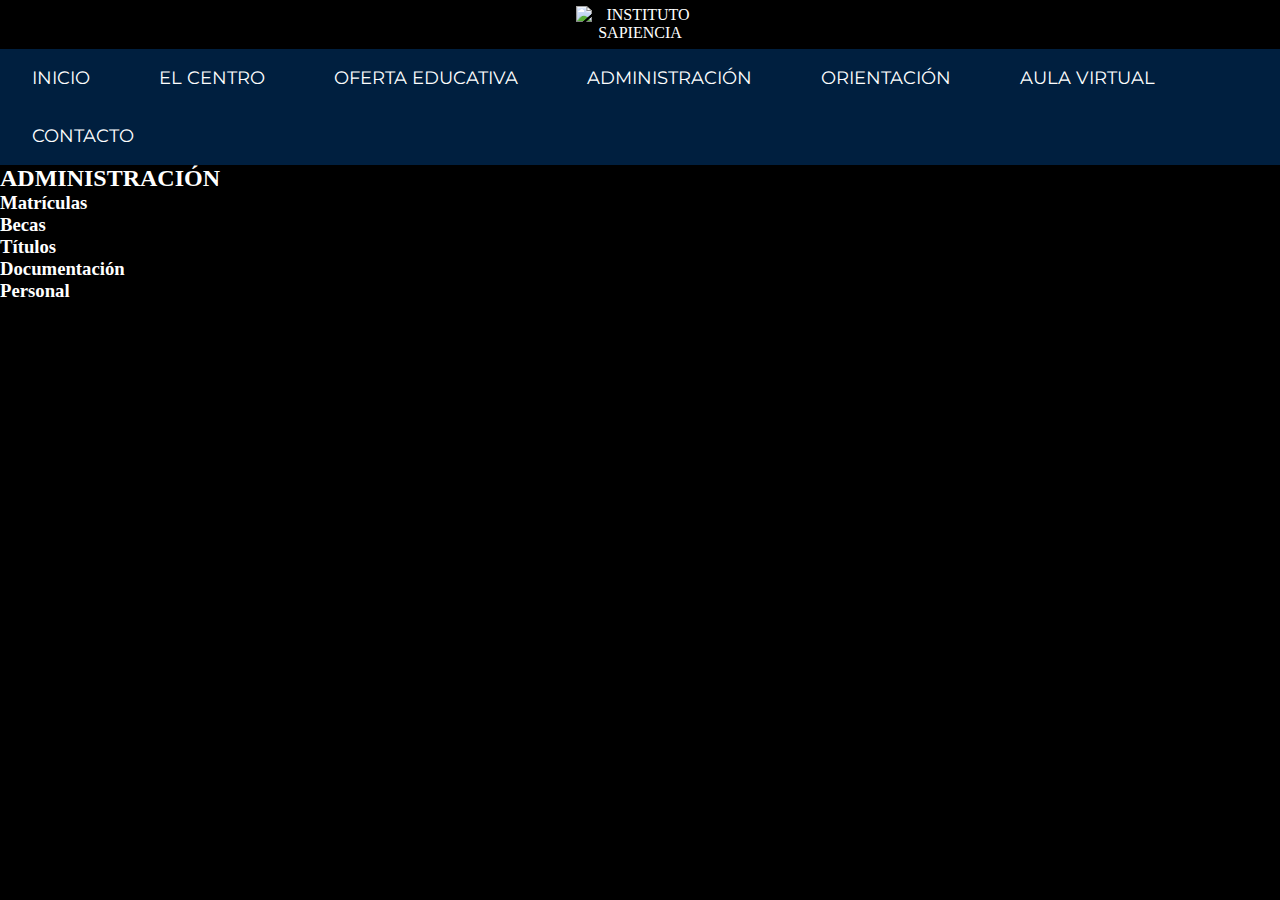
==== administracion.html @ a881a596 "Add files via upload" ====
<!DOCTYPE html>
<html lang="es">
<head>
    <meta charset="UTF-8">
    <meta name="viewport" content="width=device-width, initial-scale=1.0">
    <title>Instituto Sapiencia</title>
    <link rel="stylesheet" href="index.css">
    <link rel="shortcut icon" href="imgs/libro-verde.png" type="image/x-icon">

    <style>
        @import url('https://fonts.googleapis.com/css2?family=Montserrat:wght@100;300&family=Roboto:wght@300&display=swap');
        @import url('https://fonts.googleapis.com/css2?family=Roboto:wght@300&display=swap');
        @import url('https://fonts.googleapis.com/css2?family=Lato:wght@300&display=swap');
    </style>
</head>
<body>
    <header>
        <img class="title" src="imgs/titulo-peq.jpg" alt="INSTITUTO SAPIENCIA">
    </header>
    
    <nav>
        
        <ul>
            <li><a href="index.html">INICIO</a></li>
            <li class="dropdown">
                <a href="el-centro.html">EL CENTRO</a>
                <div class="dropdown-content">
                    <a href="#aulas">Aulas</a>
                    <a href="#instalaciones">Instalaciones</a>
                    <a href="#historia">Historia</a>
                    <a href="#ubicacion">Ubicación</a>
                </div>
            </li>
            <li class="dropdown">
                <a href="oferta-educativa.html">OFERTA EDUCATIVA</a>
                <div class="dropdown-content">
                    <a href="#eso">ESO</a>
                    <a href="#bachillerato">Bachillerato</a>
                    <a href="#artes">Artes</a>
                    <a href="#ciencias-tecnologia">Ciencias y Tecnología</a>
                    <a href="#general">General</a>
                    <a href="#humanidades-ciencias-sociales">Humanidades y Ciencias Sociales</a>
                </div>
            </li>
            <li class="dropdown">
                <a href="administracion.html">ADMINISTRACIÓN</a>
                <div class="dropdown-content">
                    <a href="#matriculas">Matrículas</a>
                    <a href="#becas">Becas</a>
                    <a href="#titulos">Títulos</a>
                    <a href="#documentacion">Documentación</a>
                    <a href="#personal">Personal</a>
                </div>
            </li>
            <li class="dropdown">
                <a href="orientacion.html">ORIENTACIÓN</a>
                <div class="dropdown-content">
                    <a href="#departamentos">Departamentos</a>
                    <a href="#continuar-estudiando">Continuar Estudiando</a>
                    <a href="#salidas-profesionales">Salidas Profesionales</a>
                </div>
            </li>
            <li class="dropdown">
                <a href="aula-virtual.html">AULA VIRTUAL</a>
                <div class="dropdown-content">
                    <a href="#login-plataforma-online">Login a Plataforma ONLINE</a>
                </div>
            </li>
            <li class="dropdown">
                <a href="contacto.html">CONTACTO</a>
                <div class="dropdown-content">
                    <a href="#informacion-contacto">Información de Contacto</a>
                    <a href="#formulario-contacto">Formulario de Contacto</a>
                </div>
            </li>
        </ul>
    </nav>

    <!-- 4. ADMINISTRACIÓN -->
<section id="administracion">
    <h2>ADMINISTRACIÓN</h2>
    <!-- 4.1 Matriculas -->
    <subsection id="matriculas">
        <h3>Matrículas</h3>
        <!-- Información sobre matrículas -->
    </subsection>
    <!-- 4.2 Becas -->
    <subsection id="becas">
        <h3>Becas</h3>
        <!-- Información sobre becas -->
    </subsection>
    <!-- 4.3 Títulos -->
    <subsection id="titulos">
        <h3>Títulos</h3>
        <!-- Información sobre títulos -->
    </subsection>
    <!-- 4.4 Documentación -->
    <subsection id="documentacion">
        <h3>Documentación</h3>
        <!-- Información sobre documentación -->
    </subsection>
    <!-- 4.5 Personal -->
    <subsection id="personal">
        <h3>Personal</h3>
        <!-- Información sobre el personal -->
    </subsection>
</section>
</body>
</html>
---- index.css ----
/* REINICIO CSS */
* {
	margin: 0;
	padding: 0;
	list-style: none;
	text-decoration: none;
	border: none;
	outline: none;
}

body {
    background-color: #000000;
    color: #FFFFFF;
}

body.index {
    background-image: url(imgs/letras.jpg);
    background-position: center;
    background-repeat: no-repeat;
    background-size: cover;
} 

/* LOGO */
.title {
    width: 10%;
    max-width: 10%;
    padding: 0.5%;
}

/* ESTILOS PARA EL MENÚ */
header {
    text-align: center;
    background-image: url(imgs/pizarra-borrada.jpg);
    background-position: center;
    background-repeat: no-repeat;
    background-size: cover;
    justify-content: center;
}

nav {
    display: flex;
    justify-content: center;
    background-color: #001F3F;
}

nav ul {
    list-style: none;
    font-family: 'Montserrat', sans-serif;
    font-size: large;
    padding: 0;
    margin: 0;
    background-color: #001F3F;
    overflow: hidden;
    display: inline-block;
}

nav li {
    display: inline-block;
}

nav a {
    display: block;
    color: #FFFFFF;
    text-align: center;
    padding: 18px 32px;
    text-decoration: none;
    text-align: center;
}

nav a:hover {
    background-color: #333333;
    color: #2ECC71;
}

/* ESTILOS PARA EL MENÚ DESPLEGABLE */
nav li.dropdown {
    display: inline-block;
    
}

.dropdown-content {
    display: none;
    position: absolute;
    background-color: #FFFFFF;
    min-width: 160px;
    box-shadow: 0 8px 16px rgba(0,0,0,0.2);
    z-index: 1;
}

.dropdown-content a {
    color: #000000;
    padding: 12px 16px;
    display: block;
    text-align: left;
}

.dropdown-content a:hover {
    background-color: rgb(0,31,61,0.8);
}

.dropdown:hover .dropdown-content {
    display: block;
}

/* INICIO */


.centered {
    position: absolute;
    top: 60%;
    left: 50%;
    transform: translate(-50%, -50%);
    color:#001F3F;
    font-family: 'Roboto', sans-serif;
    font-size: 200%;
    
}

#img-welcome {
    width: 52.5%;
    height: 50%;
    position: relative;
    top: 22.8%;
    left: 23.5%;
    opacity: 75%;
    border-radius: 10%;
}

#welcome {
    font-family: 'Montserrat';
    text-align: center;
    margin: 1.4%;
    font-size: 200%;
}
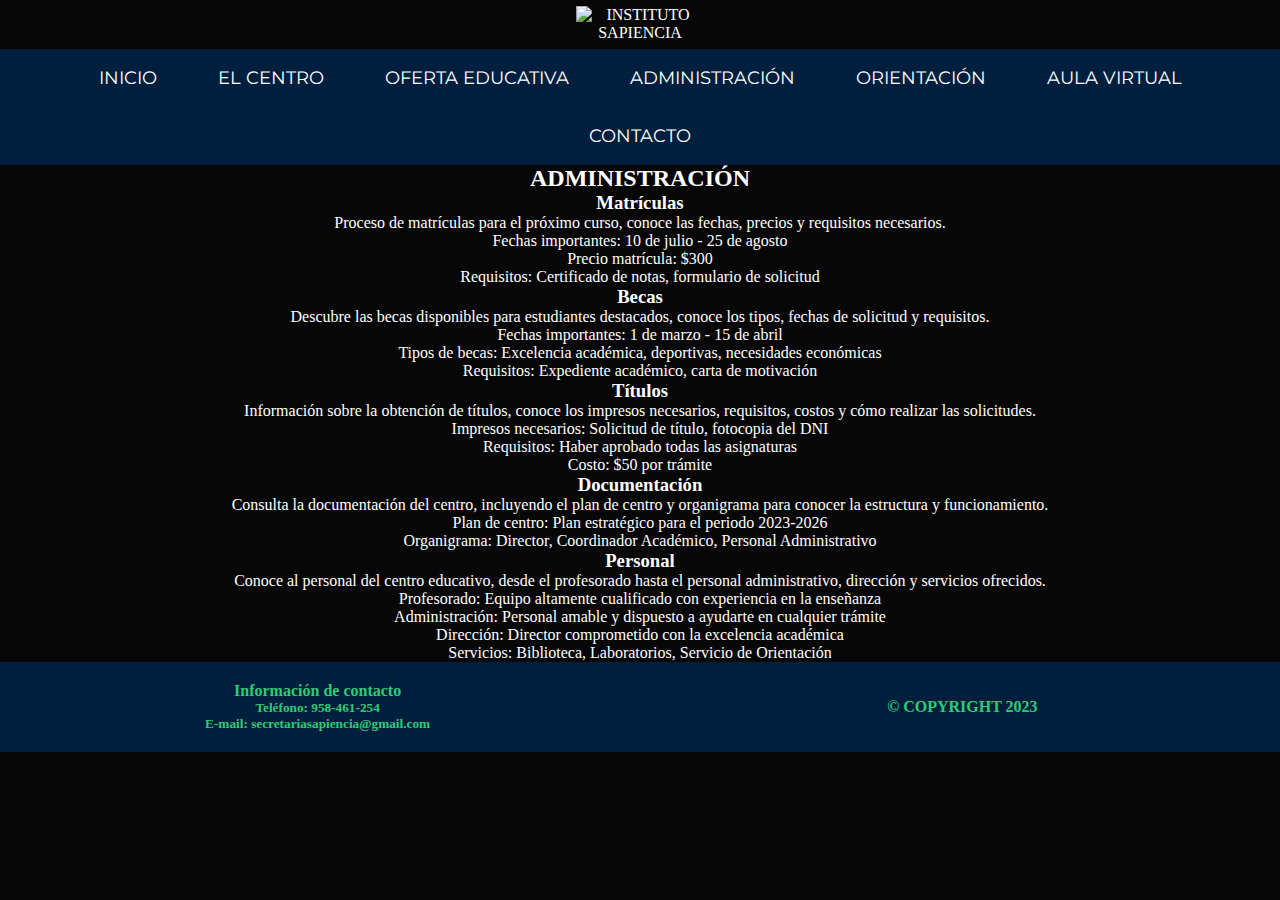
==== commit f417b383: "Add files via upload" ====
--- a/administracion.html
+++ b/administracion.html
@@ -75,35 +75,76 @@
             </li>
         </ul>
     </nav>
-
-    <!-- 4. ADMINISTRACIÓN -->
+<!-- 4. ADMINISTRACIÓN -->
 <section id="administracion">
     <h2>ADMINISTRACIÓN</h2>
-    <!-- 4.1 Matriculas -->
+    <!-- 4.1 Matrículas -->
     <subsection id="matriculas">
         <h3>Matrículas</h3>
-        <!-- Información sobre matrículas -->
+        <hr>
+        <p>Proceso de matrículas para el próximo curso, conoce las fechas, precios y requisitos necesarios.</p>
+        <ul>
+            <li>Fechas importantes: 10 de julio - 25 de agosto</li>
+            <li>Precio matrícula: $300</li>
+            <li>Requisitos: Certificado de notas, formulario de solicitud</li>
+        </ul>
     </subsection>
     <!-- 4.2 Becas -->
     <subsection id="becas">
         <h3>Becas</h3>
-        <!-- Información sobre becas -->
+        <hr>
+        <p>Descubre las becas disponibles para estudiantes destacados, conoce los tipos, fechas de solicitud y requisitos.</p>
+        <ul>
+            <li>Fechas importantes: 1 de marzo - 15 de abril</li>
+            <li>Tipos de becas: Excelencia académica, deportivas, necesidades económicas</li>
+            <li>Requisitos: Expediente académico, carta de motivación</li>
+        </ul>
     </subsection>
     <!-- 4.3 Títulos -->
     <subsection id="titulos">
         <h3>Títulos</h3>
-        <!-- Información sobre títulos -->
+        <hr>
+        <p>Información sobre la obtención de títulos, conoce los impresos necesarios, requisitos, costos y cómo realizar las solicitudes.</p>
+        <ul>
+            <li>Impresos necesarios: Solicitud de título, fotocopia del DNI</li>
+            <li>Requisitos: Haber aprobado todas las asignaturas</li>
+            <li>Costo: $50 por trámite</li>
+        </ul>
     </subsection>
     <!-- 4.4 Documentación -->
     <subsection id="documentacion">
         <h3>Documentación</h3>
-        <!-- Información sobre documentación -->
+        <hr>
+        <p>Consulta la documentación del centro, incluyendo el plan de centro y organigrama para conocer la estructura y funcionamiento.</p>
+        <ul>
+            <li>Plan de centro: Plan estratégico para el periodo 2023-2026</li>
+            <li>Organigrama: Director, Coordinador Académico, Personal Administrativo</li>
+        </ul>
     </subsection>
     <!-- 4.5 Personal -->
     <subsection id="personal">
         <h3>Personal</h3>
-        <!-- Información sobre el personal -->
+        <hr>
+        <p>Conoce al personal del centro educativo, desde el profesorado hasta el personal administrativo, dirección y servicios ofrecidos.</p>
+        <ul>
+            <li>Profesorado: Equipo altamente cualificado con experiencia en la enseñanza</li>
+            <li>Administración: Personal amable y dispuesto a ayudarte en cualquier trámite</li>
+            <li>Dirección: Director comprometido con la excelencia académica</li>
+            <li>Servicios: Biblioteca, Laboratorios, Servicio de Orientación</li>
+        </ul>
     </subsection>
 </section>
+
+<footer>
+    <div class="footer-contact-info">
+        <h4>Información de contacto</h4>
+        <h5>Teléfono: 958-461-254</h5>
+        <h5>E-mail: secretariasapiencia@gmail.com</h5>
+    </div>
+
+    <div class="footer-mapa">
+        <h4>© COPYRIGHT 2023</h4>
+    </div>
+</footer>
 </body>
 </html>--- a/index.css
+++ b/index.css
@@ -8,9 +8,53 @@
 	outline: none;
 }
 
+/* IMÁGENES */
+.image-section {
+    text-align: center;
+}
+
+/* Estilo para las imágenes */
+.styled-image {
+    margin: 0.8%;
+    max-width: 50%;
+    height: auto;
+    border: 3px solid #2ECC71; /* Borde estiloso con color verde */
+    border-radius: 10px; /* Esquinas redondeadas */
+    transition: transform 0.35s ease-in-out;
+}
+
+/* Efecto al pasar el ratón por encima de las imágenes */
+.styled-image:hover {
+    transform: scale(1.05);
+}
+
+/* Contenedor de imágenes con texto */
+.image-container {
+    margin: 2%;
+    display: flex;
+    flex-wrap: wrap;
+    justify-content: center;
+}
+
+/* Estilo para el texto sobre las imágenes */
+.styled-image::before {
+    content: attr(data-text);
+    position: absolute;
+    top: 50%;
+    left: 50%;
+    transform: translate(-50%, -50%);
+    color: #FFFFFF;
+    font-size: 16px;
+    font-family: 'Montserrat', sans-serif;
+    font-weight: bold;
+    text-shadow: 2px 2px 4px rgba(0, 0, 0, 0.7);
+}
+
+/* BODY */
 body {
-    background-color: #000000;
-    color: #FFFFFF;
+    background-color: #070707;
+    color: #FFFFFF;
+    text-align: center;
 }
 
 body.index {
@@ -18,7 +62,20 @@
     background-position: center;
     background-repeat: no-repeat;
     background-size: cover;
-} 
+}
+
+body.elcentro {
+    display: flex;
+    flex-wrap: wrap;
+}
+
+body#elcentro section {
+    text-align: center;
+    box-sizing: border-box;
+    width: auto;
+    padding: 20px;
+    border: 1px solid #FFFFFF;
+}
 
 /* LOGO */
 .title {
@@ -62,7 +119,7 @@
     display: block;
     color: #FFFFFF;
     text-align: center;
-    padding: 18px 32px;
+    padding: 18px 28px;
     text-decoration: none;
     text-align: center;
 }
@@ -102,9 +159,27 @@
     display: block;
 }
 
+/* FOOTER */
+footer {
+    background-color: #001F3F;
+    color:#2ECC71;
+    padding: 20px;
+    display: flex;
+    justify-content: space-between;
+    align-items: center;
+}
+
+.footer-contact-info {
+    width: 48%;
+    text-align: center;
+}
+
+.footer-mapa {
+    text-align: center;
+    width: 48%;
+}
+
 /* INICIO */
-
-
 .centered {
     position: absolute;
     top: 60%;
@@ -112,8 +187,7 @@
     transform: translate(-50%, -50%);
     color:#001F3F;
     font-family: 'Roboto', sans-serif;
-    font-size: 200%;
-    
+    font-size: 185%;
 }
 
 #img-welcome {
@@ -121,9 +195,9 @@
     height: 50%;
     position: relative;
     top: 22.8%;
-    left: 23.5%;
-    opacity: 75%;
-    border-radius: 10%;
+    opacity: 70%;
+    border-radius: 50%;
+    margin-bottom: 1.5%;
 }
 
 #welcome {
@@ -131,4 +205,120 @@
     text-align: center;
     margin: 1.4%;
     font-size: 200%;
+}
+
+
+/* AULA VIRTUAL */
+#aula-virtual {
+    background-color: #000000;
+    color: #FFFFFF;
+    padding: 20px;
+}
+
+#aula-virtual h2 {
+    font-size: 2em;
+    margin-bottom: 20px;
+}
+
+/* Formulario de login */
+#aula-virtual form {
+    max-width: 400px;
+    margin: 0 auto;
+}
+
+#aula-virtual label {
+    display: block;
+    font-size: 1.2em;
+    margin-bottom: 8px;
+}
+
+#aula-virtual input {
+    width: 100%;
+    padding: 10px;
+    margin-bottom: 16px;
+    font-size: 1em;
+    border: 1px solid #2ECC71;
+    border-radius: 5px;
+}
+
+#aula-virtual input[type="submit"] {
+    background-color: #2ECC71;
+    color: #FFFFFF;
+    cursor: pointer;
+    transition: background-color 0.3s ease;
+}
+
+#aula-virtual input[type="submit"]:hover {
+    background-color: #001F3F;
+}
+
+/* CONTACTO */
+#contacto {
+    background-color: #FFFFFF;
+    color: #001F3F;
+    padding: 20px;
+}
+
+#contacto h2 {
+    font-size: 2em;
+    margin-bottom: 20px;
+}
+
+/* Información de contacto */
+#informacion-contacto {
+    margin-bottom: 30px;
+}
+
+#informacion-contacto h3 {
+    font-size: 1.5em;
+    margin-bottom: 10px;
+}
+
+/* Formulario de contacto */
+#formulario-contacto {
+    max-width: 600px;
+    margin: 0 auto;
+}
+
+#formulario-contacto h3 {
+    font-size: 1.5em;
+    margin-bottom: 20px;
+}
+
+#formulario-contacto form {
+    display: flex;
+    flex-direction: column;
+}
+
+#formulario-contacto label {
+    font-size: 1.2em;
+    margin-bottom: 8px;
+}
+
+#formulario-contacto input,
+#formulario-contacto textarea {
+    padding: 10px;
+    margin-bottom: 16px;
+    font-size: 1em;
+    border: 1px solid #001F3F;
+    border-radius: 5px;
+}
+
+#formulario-contacto textarea {
+    resize: vertical;
+}
+
+#formulario-contacto input[type="submit"] {
+    background-color: #001F3F;
+    color: #FFFFFF;
+    cursor: pointer;
+    padding: 10px;
+    font-size: 1em;
+    border: none;
+    border-radius: 5px;
+    transition: background-color 0.3s ease;
+}
+
+#formulario-contacto input[type="submit"]:hover {
+    background-color: #2ECC71;
 }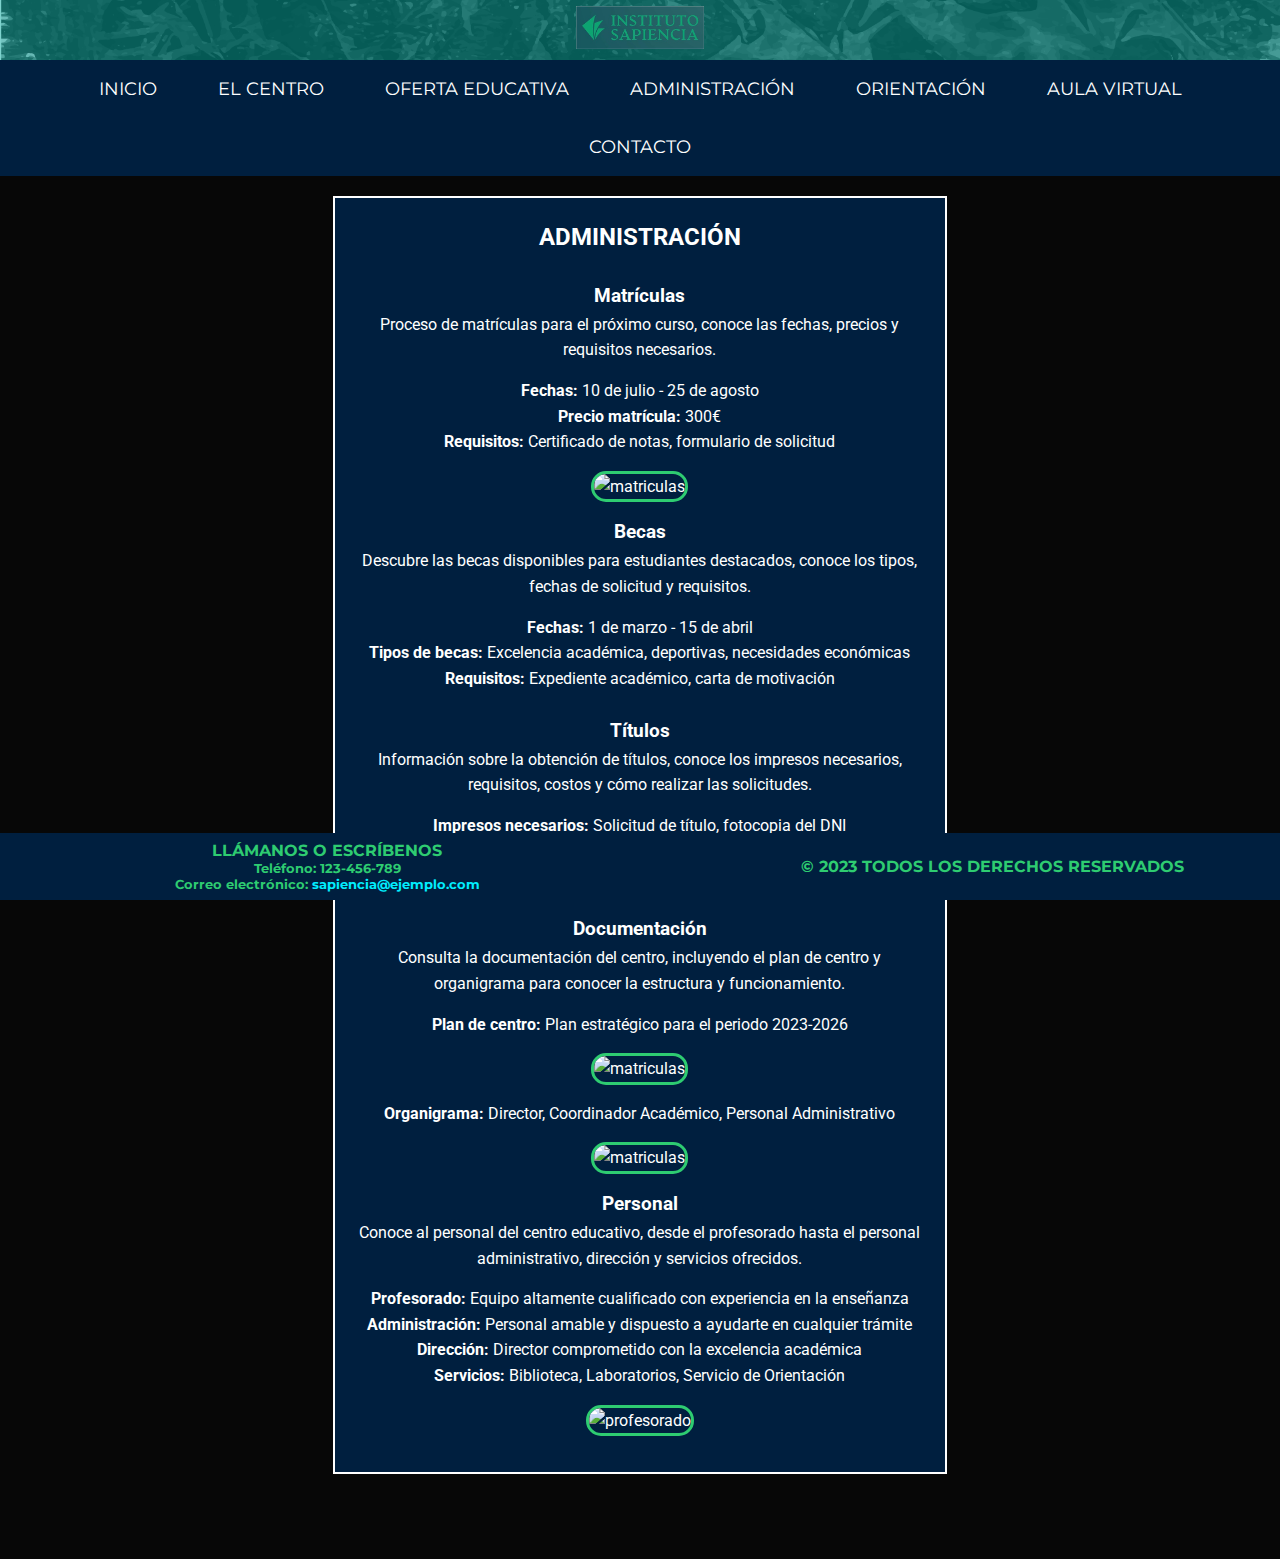
==== commit 24701f42: "Actualizacion 11/01/2024" ====
--- a/administracion.html
+++ b/administracion.html
@@ -5,7 +5,7 @@
     <meta name="viewport" content="width=device-width, initial-scale=1.0">
     <title>Instituto Sapiencia</title>
     <link rel="stylesheet" href="index.css">
-    <link rel="shortcut icon" href="imgs/libro-verde.png" type="image/x-icon">
+    <link rel="shortcut icon" href="imgs/inicio-fondos-iconos/libro-verde.png" type="image/x-icon">
 
     <style>
         @import url('https://fonts.googleapis.com/css2?family=Montserrat:wght@100;300&family=Roboto:wght@300&display=swap');
@@ -14,9 +14,11 @@
     </style>
 </head>
 <body>
-    <header>
-        <img class="title" src="imgs/titulo-peq.jpg" alt="INSTITUTO SAPIENCIA">
-    </header>
+    <a href="index.html">
+        <header>
+            <img class="title" src="imgs/inicio-fondos-iconos/titulo-peq.jpg" alt="INSTITUTO SAPIENCIA">
+        </header>
+    </a>
     
     <nav>
         
@@ -25,69 +27,65 @@
             <li class="dropdown">
                 <a href="el-centro.html">EL CENTRO</a>
                 <div class="dropdown-content">
-                    <a href="#aulas">Aulas</a>
-                    <a href="#instalaciones">Instalaciones</a>
-                    <a href="#historia">Historia</a>
-                    <a href="#ubicacion">Ubicación</a>
+                    <a href="el-centro.html#aulas">Aulas</a>
+                    <a href="el-centro.html#instalaciones">Instalaciones</a>
+                    <a href="el-centro.html#historia">Historia</a>
+                    <a href="el-centro.html#ubicacion">Ubicación</a>
                 </div>
             </li>
             <li class="dropdown">
                 <a href="oferta-educativa.html">OFERTA EDUCATIVA</a>
                 <div class="dropdown-content">
-                    <a href="#eso">ESO</a>
-                    <a href="#bachillerato">Bachillerato</a>
-                    <a href="#artes">Artes</a>
-                    <a href="#ciencias-tecnologia">Ciencias y Tecnología</a>
-                    <a href="#general">General</a>
-                    <a href="#humanidades-ciencias-sociales">Humanidades y Ciencias Sociales</a>
+                    <a href="oferta-educativa.html#eso">ESO</a>
+                    <a href="oferta-educativa.html#bachillerato">Bachillerato</a>
+                    <a href="oferta-educativa.html#artes">Artes</a>
+                    <a href="oferta-educativa.html#ciencias-tecnologia">Ciencias y Tecnología</a>
+                    <a href="oferta-educativa.html#general">General</a>
+                    <a href="oferta-educativa.html#humanidades-ciencias-sociales">Humanidades y Ciencias Sociales</a>
                 </div>
             </li>
             <li class="dropdown">
                 <a href="administracion.html">ADMINISTRACIÓN</a>
                 <div class="dropdown-content">
-                    <a href="#matriculas">Matrículas</a>
-                    <a href="#becas">Becas</a>
-                    <a href="#titulos">Títulos</a>
-                    <a href="#documentacion">Documentación</a>
-                    <a href="#personal">Personal</a>
+                    <a href="administracion.html#matriculas">Matrículas</a>
+                    <a href="administracion.html#becas">Becas</a>
+                    <a href="administracion.html#titulos">Títulos</a>
+                    <a href="administracion.html#documentacion">Documentación</a>
+                    <a href="administracion.html#personal">Personal</a>
                 </div>
             </li>
             <li class="dropdown">
                 <a href="orientacion.html">ORIENTACIÓN</a>
                 <div class="dropdown-content">
-                    <a href="#departamentos">Departamentos</a>
-                    <a href="#continuar-estudiando">Continuar Estudiando</a>
-                    <a href="#salidas-profesionales">Salidas Profesionales</a>
+                    <a href="orientacion.html#departamentos">Departamentos</a>
+                    <a href="orientacion.html#continuar-estudiando">Continuar Estudiando</a>
+                    <a href="orientacion.html#salidas-profesionales">Salidas Profesionales</a>
                 </div>
             </li>
             <li class="dropdown">
                 <a href="aula-virtual.html">AULA VIRTUAL</a>
-                <div class="dropdown-content">
-                    <a href="#login-plataforma-online">Login a Plataforma ONLINE</a>
-                </div>
             </li>
             <li class="dropdown">
                 <a href="contacto.html">CONTACTO</a>
-                <div class="dropdown-content">
-                    <a href="#informacion-contacto">Información de Contacto</a>
-                    <a href="#formulario-contacto">Formulario de Contacto</a>
-                </div>
             </li>
         </ul>
     </nav>
 <!-- 4. ADMINISTRACIÓN -->
 <section id="administracion">
-    <h2>ADMINISTRACIÓN</h2>
+    <h2>ADMINISTRACIÓN</h2><br>
     <!-- 4.1 Matrículas -->
     <subsection id="matriculas">
         <h3>Matrículas</h3>
         <hr>
         <p>Proceso de matrículas para el próximo curso, conoce las fechas, precios y requisitos necesarios.</p>
         <ul>
-            <li>Fechas importantes: 10 de julio - 25 de agosto</li>
-            <li>Precio matrícula: $300</li>
-            <li>Requisitos: Certificado de notas, formulario de solicitud</li>
+            <li><strong>Fechas:</strong> 10 de julio - 25 de agosto</li>
+            <li><strong>Precio matrícula:</strong> 300€</li>
+            <li><strong>Requisitos:</strong> Certificado de notas, formulario de solicitud</li>
         </ul>
+        <div class="image-container">
+            <img src="Imgs/matricula.jpg" alt="matriculas" class="styled-image">
+        </div>
     </subsection>
     <!-- 4.2 Becas -->
     <subsection id="becas">
@@ -95,30 +93,36 @@
         <hr>
         <p>Descubre las becas disponibles para estudiantes destacados, conoce los tipos, fechas de solicitud y requisitos.</p>
         <ul>
-            <li>Fechas importantes: 1 de marzo - 15 de abril</li>
-            <li>Tipos de becas: Excelencia académica, deportivas, necesidades económicas</li>
-            <li>Requisitos: Expediente académico, carta de motivación</li>
+            <li><strong>Fechas:</strong> 1 de marzo - 15 de abril</li>
+            <li><strong>Tipos de becas:</strong> Excelencia académica, deportivas, necesidades económicas</li>
+            <li><strong>Requisitos:</strong> Expediente académico, carta de motivación</li>
         </ul>
-    </subsection>
+    </subsection><br>
     <!-- 4.3 Títulos -->
     <subsection id="titulos">
         <h3>Títulos</h3>
         <hr>
         <p>Información sobre la obtención de títulos, conoce los impresos necesarios, requisitos, costos y cómo realizar las solicitudes.</p>
         <ul>
-            <li>Impresos necesarios: Solicitud de título, fotocopia del DNI</li>
-            <li>Requisitos: Haber aprobado todas las asignaturas</li>
-            <li>Costo: $50 por trámite</li>
+            <li><strong>Impresos necesarios:</strong> Solicitud de título, fotocopia del DNI</li>
+            <li><strong>Requisitos:</strong> Haber aprobado todas las asignaturas</li>
+            <li><strong>Costo:</strong> 50€ por trámite</li>
         </ul>
-    </subsection>
+    </subsection><br>
     <!-- 4.4 Documentación -->
     <subsection id="documentacion">
         <h3>Documentación</h3>
         <hr>
         <p>Consulta la documentación del centro, incluyendo el plan de centro y organigrama para conocer la estructura y funcionamiento.</p>
         <ul>
-            <li>Plan de centro: Plan estratégico para el periodo 2023-2026</li>
-            <li>Organigrama: Director, Coordinador Académico, Personal Administrativo</li>
+            <li><strong>Plan de centro:</strong> Plan estratégico para el periodo 2023-2026</li>
+            <div class="image-container">
+                <img src="https://iespm.es/images/complementos/pe.png" alt="matriculas" class="styled-image">
+            </div>
+            <li><strong>Organigrama:</strong> Director, Coordinador Académico, Personal Administrativo</li>
+            <div class="image-container">
+                <img src="https://www.iesandorra.es/images/organigrama.gif" alt="matriculas" class="styled-image">
+            </div>
         </ul>
     </subsection>
     <!-- 4.5 Personal -->
@@ -127,23 +131,26 @@
         <hr>
         <p>Conoce al personal del centro educativo, desde el profesorado hasta el personal administrativo, dirección y servicios ofrecidos.</p>
         <ul>
-            <li>Profesorado: Equipo altamente cualificado con experiencia en la enseñanza</li>
-            <li>Administración: Personal amable y dispuesto a ayudarte en cualquier trámite</li>
-            <li>Dirección: Director comprometido con la excelencia académica</li>
-            <li>Servicios: Biblioteca, Laboratorios, Servicio de Orientación</li>
+            <li><strong>Profesorado:</strong> Equipo altamente cualificado con experiencia en la enseñanza</li>
+            <li><strong>Administración:</strong> Personal amable y dispuesto a ayudarte en cualquier trámite</li>
+            <li><strong>Dirección:</strong> Director comprometido con la excelencia académica</li>
+            <li><strong>Servicios:</strong> Biblioteca, Laboratorios, Servicio de Orientación</li>
         </ul>
+        <div class="image-container">
+            <img src="Imgs/profesores.jpg" alt="profesorado" class="styled-image">
+        </div>
     </subsection>
 </section>
 
 <footer>
     <div class="footer-contact-info">
-        <h4>Información de contacto</h4>
-        <h5>Teléfono: 958-461-254</h5>
-        <h5>E-mail: secretariasapiencia@gmail.com</h5>
+        <h4>LLÁMANOS O ESCRÍBENOS</h4>
+        <h5>Teléfono: 123-456-789</h5>
+        <h5>Correo electrónico: <a href="mailto:secretaria@ejemplo.com">sapiencia@ejemplo.com</a></h5>
     </div>
 
     <div class="footer-mapa">
-        <h4>© COPYRIGHT 2023</h4>
+        <h4>© 2023 TODOS LOS DERECHOS RESERVADOS</h4>
     </div>
 </footer>
 </body>
--- a/index.css
+++ b/index.css
@@ -15,17 +15,19 @@
 
 /* Estilo para las imágenes */
 .styled-image {
-    margin: 0.8%;
-    max-width: 50%;
+    margin: 0.85%;
+    max-width: 60%;
     height: auto;
-    border: 3px solid #2ECC71; /* Borde estiloso con color verde */
-    border-radius: 10px; /* Esquinas redondeadas */
+    border: 3px solid #2ECC71;
+    border-radius: 15px;
     transition: transform 0.35s ease-in-out;
 }
 
 /* Efecto al pasar el ratón por encima de las imágenes */
 .styled-image:hover {
-    transform: scale(1.05);
+    transform: scale(1.06);
+    box-shadow: 15px 15px 10px 10px #312b26;
+    -webkit-box-shadow: 0px 0px 4px 4px #01eeff;
 }
 
 /* Contenedor de imágenes con texto */
@@ -50,15 +52,21 @@
     text-shadow: 2px 2px 4px rgba(0, 0, 0, 0.7);
 }
 
+/* A */
+a {
+    color: #01eeff;
+}
+
 /* BODY */
 body {
     background-color: #070707;
     color: #FFFFFF;
     text-align: center;
+    font-family: 'Roboto';
 }
 
 body.index {
-    background-image: url(imgs/letras.jpg);
+    background-image: url(imgs/inicio-fondos-iconos/letras.jpg);
     background-position: center;
     background-repeat: no-repeat;
     background-size: cover;
@@ -72,9 +80,48 @@
 body#elcentro section {
     text-align: center;
     box-sizing: border-box;
-    width: auto;
+    width: 59%;
+    margin: 20px auto;
     padding: 20px;
-    border: 1px solid #FFFFFF;
+    border: 2px solid #FFFFFF;
+    background-color: #001F3F;
+    font-family: 'Roboto';
+}
+
+#index, #oferta-educativa, #administracion, #orientacion, #aula-virtual, #contacto {
+    text-align: center;
+    box-sizing: border-box;
+    width: 60%;
+    margin: 20px auto;
+    padding: 20px;
+    border: 2px solid #FFFFFF;
+    background-color: #001F3F;
+    font-family: 'Roboto';
+    margin-bottom: 85px;
+}
+
+#administracion {
+    width: 48%;
+}
+
+#contacto {
+    width: 40%;
+}
+
+#orientacion {
+    width: 50%;
+}
+
+#aula-virtual {
+    width: 35%;
+}
+
+#history { 
+    text-align: justify;
+}
+
+#elcentrotext {
+    text-align: justify;
 }
 
 /* LOGO */
@@ -87,7 +134,7 @@
 /* ESTILOS PARA EL MENÚ */
 header {
     text-align: center;
-    background-image: url(imgs/pizarra-borrada.jpg);
+    background-image: url(imgs/inicio-fondos-iconos/pizarra-borrada.jpg);
     background-position: center;
     background-repeat: no-repeat;
     background-size: cover;
@@ -132,7 +179,6 @@
 /* ESTILOS PARA EL MENÚ DESPLEGABLE */
 nav li.dropdown {
     display: inline-block;
-    
 }
 
 .dropdown-content {
@@ -163,10 +209,15 @@
 footer {
     background-color: #001F3F;
     color:#2ECC71;
+    font-family: 'Montserrat';
     padding: 20px;
     display: flex;
     justify-content: space-between;
     align-items: center;
+    position:fixed;
+    bottom:0px;
+    width: 100%;
+    height: 3%;
 }
 
 .footer-contact-info {
@@ -207,12 +258,60 @@
     font-size: 200%;
 }
 
+/* EL CENTRO */
+#history {
+    max-width: 800px;
+    margin: 0 auto;
+    line-height: 1.6;
+    font-size: 16px;
+    color: #ffffff;
+}
+
+#history p {
+    margin-bottom: 15px;
+}
+
+/* ADMINISTRACIÓN */
+#administracion {
+    max-width: 800px;
+    line-height: 1.6;
+    font-size: 16px;
+    color: #ffffff;
+}
+
+#administracion p {
+    margin-bottom: 15px;
+}
+
+/* ORIENTACIÓN */
+#orientacion {
+    max-width: 800px;
+    line-height: 1.6;
+    font-size: 16px;
+    color: #ffffff;
+}
+
+#orientacion p {
+    margin-bottom: 15px;
+}
+
+/* CONTACTO */
+#contacto {
+    max-width: 800px;
+    line-height: 1.6;
+    font-size: 16px;
+    color: #ffffff;
+}
+
+#contacto p {
+    margin-bottom: 15px;
+}
 
 /* AULA VIRTUAL */
 #aula-virtual {
-    background-color: #000000;
     color: #FFFFFF;
     padding: 20px;
+    font-family: 'Roboto'
 }
 
 #aula-virtual h2 {
@@ -222,7 +321,7 @@
 
 /* Formulario de login */
 #aula-virtual form {
-    max-width: 400px;
+    max-width: 250px;
     margin: 0 auto;
 }
 
@@ -254,9 +353,9 @@
 
 /* CONTACTO */
 #contacto {
-    background-color: #FFFFFF;
-    color: #001F3F;
+    color: #FFFFFF;
     padding: 20px;
+    font-family: 'Roboto'
 }
 
 #contacto h2 {
@@ -283,6 +382,7 @@
 #formulario-contacto h3 {
     font-size: 1.5em;
     margin-bottom: 20px;
+    font-family: 'Roboto'
 }
 
 #formulario-contacto form {
@@ -295,8 +395,7 @@
     margin-bottom: 8px;
 }
 
-#formulario-contacto input,
-#formulario-contacto textarea {
+#formulario-contacto input, #formulario-contacto textarea {
     padding: 10px;
     margin-bottom: 16px;
     font-size: 1em;
@@ -309,13 +408,9 @@
 }
 
 #formulario-contacto input[type="submit"] {
-    background-color: #001F3F;
+    background-color: #2ECC71;
     color: #FFFFFF;
     cursor: pointer;
-    padding: 10px;
-    font-size: 1em;
-    border: none;
-    border-radius: 5px;
     transition: background-color 0.3s ease;
 }
 
